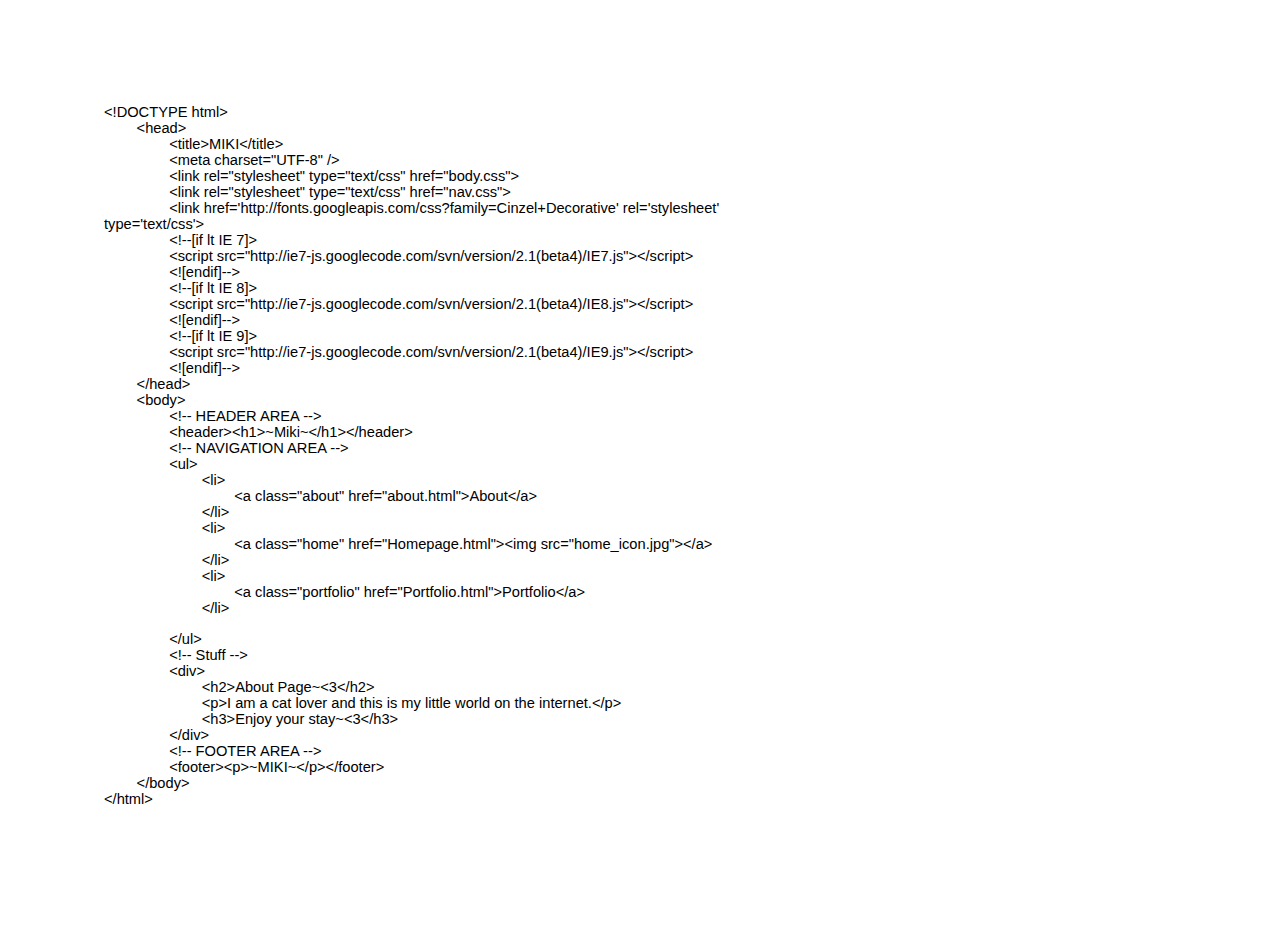
==== about.html @ 95e7abf2 "/..." ====
<html><head><title>About</title><meta content="text/html; charset=UTF-8" http-equiv="content-type"><style type="text/css"> .lst-kix_list_1-3 > li:before{content:"■  "}.lst-kix_list_1-1 > li:before{content:"○  "}.lst-kix_list_1-6 > li:before{content:"■  "}.lst-kix_list_1-2 > li:before{content:"■  "}.lst-kix_list_1-5 > li:before{content:"■  "}ul.lst-kix_list_1-0{list-style-type:none}ul.lst-kix_list_1-2{list-style-type:none}ul.lst-kix_list_1-1{list-style-type:none}ul.lst-kix_list_1-4{list-style-type:none}.lst-kix_list_1-7 > li:before{content:"■  "}.lst-kix_list_1-0 > li:before{content:"●  "}ul.lst-kix_list_1-3{list-style-type:none}ul.lst-kix_list_1-6{list-style-type:none}ul.lst-kix_list_1-5{list-style-type:none}ul.lst-kix_list_1-8{list-style-type:none}.lst-kix_list_1-8 > li:before{content:"■  "}ul.lst-kix_list_1-7{list-style-type:none}.lst-kix_list_1-4 > li:before{content:"■  "}</style></head><body style="max-width:468pt;background-color:#ffffff;padding:72pt 72pt 72pt 72pt"><p style="color:#000000;direction:ltr;font-size:11pt;margin:0;font-family:&quot;Arial&quot;;padding:0"><span>&lt;!DOCTYPE html&gt;</span></p><p style="color:#000000;direction:ltr;font-size:11pt;margin:0;font-family:&quot;Arial&quot;;padding:0"><span>&nbsp;&nbsp;&nbsp;&nbsp;&nbsp;&nbsp;&nbsp;&nbsp;&lt;head&gt;</span></p><p style="color:#000000;direction:ltr;font-size:11pt;margin:0;font-family:&quot;Arial&quot;;padding:0"><span>&nbsp;&nbsp;&nbsp;&nbsp;&nbsp;&nbsp;&nbsp;&nbsp;&nbsp;&nbsp;&nbsp;&nbsp;&nbsp;&nbsp;&nbsp;&nbsp;&lt;title&gt;MIKI&lt;/title&gt;</span></p><p style="color:#000000;direction:ltr;font-size:11pt;margin:0;font-family:&quot;Arial&quot;;padding:0"><span>&nbsp;&nbsp;&nbsp;&nbsp;&nbsp;&nbsp;&nbsp;&nbsp;&nbsp;&nbsp;&nbsp;&nbsp;&nbsp;&nbsp;&nbsp;&nbsp;&lt;meta charset=&quot;UTF-8&quot; /&gt;</span></p><p style="color:#000000;direction:ltr;font-size:11pt;margin:0;font-family:&quot;Arial&quot;;padding:0"><span>&nbsp;&nbsp;&nbsp;&nbsp;&nbsp;&nbsp;&nbsp;&nbsp;&nbsp;&nbsp;&nbsp;&nbsp;&nbsp;&nbsp;&nbsp;&nbsp;&lt;link rel=&quot;stylesheet&quot; type=&quot;text/css&quot; href=&quot;body.css&quot;&gt;</span></p><p style="color:#000000;direction:ltr;font-size:11pt;margin:0;font-family:&quot;Arial&quot;;padding:0"><span>&nbsp;&nbsp;&nbsp;&nbsp;&nbsp;&nbsp;&nbsp;&nbsp;&nbsp;&nbsp;&nbsp;&nbsp;&nbsp;&nbsp;&nbsp;&nbsp;&lt;link rel=&quot;stylesheet&quot; type=&quot;text/css&quot; href=&quot;nav.css&quot;&gt;</span></p><p style="color:#000000;direction:ltr;font-size:11pt;margin:0;font-family:&quot;Arial&quot;;padding:0"><span>&nbsp;&nbsp;&nbsp;&nbsp;&nbsp;&nbsp;&nbsp;&nbsp;&nbsp;&nbsp;&nbsp;&nbsp;&nbsp;&nbsp;&nbsp;&nbsp;&lt;link href=&#39;http://fonts.googleapis.com/css?family=Cinzel+Decorative&#39; rel=&#39;stylesheet&#39; type=&#39;text/css&#39;&gt;</span></p><p style="color:#000000;direction:ltr;font-size:11pt;margin:0;font-family:&quot;Arial&quot;;padding:0"><span>&nbsp;&nbsp;&nbsp;&nbsp;&nbsp;&nbsp;&nbsp;&nbsp;&nbsp;&nbsp;&nbsp;&nbsp;&nbsp;&nbsp;&nbsp;&nbsp;&lt;!--[if lt IE 7]&gt;</span></p><p style="color:#000000;direction:ltr;font-size:11pt;margin:0;font-family:&quot;Arial&quot;;padding:0"><span>&nbsp;&nbsp;&nbsp;&nbsp;&nbsp;&nbsp;&nbsp;&nbsp;&nbsp;&nbsp;&nbsp;&nbsp;&nbsp;&nbsp;&nbsp;&nbsp;&lt;script src=&quot;http://ie7-js.googlecode.com/svn/version/2.1(beta4)/IE7.js&quot;&gt;&lt;/script&gt;</span></p><p style="color:#000000;direction:ltr;font-size:11pt;margin:0;font-family:&quot;Arial&quot;;padding:0"><span>&nbsp;&nbsp;&nbsp;&nbsp;&nbsp;&nbsp;&nbsp;&nbsp;&nbsp;&nbsp;&nbsp;&nbsp;&nbsp;&nbsp;&nbsp;&nbsp;&lt;![endif]--&gt;</span></p><p style="color:#000000;direction:ltr;font-size:11pt;margin:0;font-family:&quot;Arial&quot;;padding:0"><span>&nbsp;&nbsp;&nbsp;&nbsp;&nbsp;&nbsp;&nbsp;&nbsp;&nbsp;&nbsp;&nbsp;&nbsp;&nbsp;&nbsp;&nbsp;&nbsp;&lt;!--[if lt IE 8]&gt;</span></p><p style="color:#000000;direction:ltr;font-size:11pt;margin:0;font-family:&quot;Arial&quot;;padding:0"><span>&nbsp;&nbsp;&nbsp;&nbsp;&nbsp;&nbsp;&nbsp;&nbsp;&nbsp;&nbsp;&nbsp;&nbsp;&nbsp;&nbsp;&nbsp;&nbsp;&lt;script src=&quot;http://ie7-js.googlecode.com/svn/version/2.1(beta4)/IE8.js&quot;&gt;&lt;/script&gt;</span></p><p style="color:#000000;direction:ltr;font-size:11pt;margin:0;font-family:&quot;Arial&quot;;padding:0"><span>&nbsp;&nbsp;&nbsp;&nbsp;&nbsp;&nbsp;&nbsp;&nbsp;&nbsp;&nbsp;&nbsp;&nbsp;&nbsp;&nbsp;&nbsp;&nbsp;&lt;![endif]--&gt;</span></p><p style="color:#000000;direction:ltr;font-size:11pt;margin:0;font-family:&quot;Arial&quot;;padding:0"><span>&nbsp;&nbsp;&nbsp;&nbsp;&nbsp;&nbsp;&nbsp;&nbsp;&nbsp;&nbsp;&nbsp;&nbsp;&nbsp;&nbsp;&nbsp;&nbsp;&lt;!--[if lt IE 9]&gt;</span></p><p style="color:#000000;direction:ltr;font-size:11pt;margin:0;font-family:&quot;Arial&quot;;padding:0"><span>&nbsp;&nbsp;&nbsp;&nbsp;&nbsp;&nbsp;&nbsp;&nbsp;&nbsp;&nbsp;&nbsp;&nbsp;&nbsp;&nbsp;&nbsp;&nbsp;&lt;script src=&quot;http://ie7-js.googlecode.com/svn/version/2.1(beta4)/IE9.js&quot;&gt;&lt;/script&gt;</span></p><p style="color:#000000;direction:ltr;font-size:11pt;margin:0;font-family:&quot;Arial&quot;;padding:0"><span>&nbsp;&nbsp;&nbsp;&nbsp;&nbsp;&nbsp;&nbsp;&nbsp;&nbsp;&nbsp;&nbsp;&nbsp;&nbsp;&nbsp;&nbsp;&nbsp;&lt;![endif]--&gt;</span></p><p style="color:#000000;direction:ltr;font-size:11pt;margin:0;font-family:&quot;Arial&quot;;padding:0"><span>&nbsp;&nbsp;&nbsp;&nbsp;&nbsp;&nbsp;&nbsp;&nbsp;&lt;/head&gt;</span></p><p style="color:#000000;direction:ltr;font-size:11pt;margin:0;font-family:&quot;Arial&quot;;padding:0"><span>&nbsp;&nbsp;&nbsp;&nbsp;&nbsp;&nbsp;&nbsp;&nbsp;&lt;body&gt;</span></p><p style="color:#000000;direction:ltr;font-size:11pt;margin:0;font-family:&quot;Arial&quot;;padding:0"><span>&nbsp;&nbsp;&nbsp;&nbsp;&nbsp;&nbsp;&nbsp;&nbsp;&nbsp;&nbsp;&nbsp;&nbsp;&nbsp;&nbsp;&nbsp;&nbsp;&lt;!-- HEADER AREA --&gt;</span></p><p style="color:#000000;direction:ltr;font-size:11pt;margin:0;font-family:&quot;Arial&quot;;padding:0"><span>&nbsp;&nbsp;&nbsp;&nbsp;&nbsp;&nbsp;&nbsp;&nbsp;&nbsp;&nbsp;&nbsp;&nbsp;&nbsp;&nbsp;&nbsp;&nbsp;&lt;header&gt;&lt;h1&gt;~Miki~&lt;/h1&gt;&lt;/header&gt;</span></p><p style="color:#000000;direction:ltr;font-size:11pt;margin:0;font-family:&quot;Arial&quot;;padding:0"><span>&nbsp;&nbsp;&nbsp;&nbsp;&nbsp;&nbsp;&nbsp;&nbsp;&nbsp;&nbsp;&nbsp;&nbsp;&nbsp;&nbsp;&nbsp;&nbsp;&lt;!-- NAVIGATION AREA --&gt;</span></p><p style="color:#000000;direction:ltr;font-size:11pt;margin:0;font-family:&quot;Arial&quot;;padding:0"><span>&nbsp;&nbsp;&nbsp;&nbsp;&nbsp;&nbsp;&nbsp;&nbsp;&nbsp;&nbsp;&nbsp;&nbsp;&nbsp;&nbsp;&nbsp;&nbsp;&lt;ul&gt;</span></p><p style="color:#000000;direction:ltr;font-size:11pt;margin:0;font-family:&quot;Arial&quot;;padding:0"><span>&nbsp;&nbsp;&nbsp;&nbsp;&nbsp;&nbsp;&nbsp;&nbsp;&nbsp;&nbsp;&nbsp;&nbsp;&nbsp;&nbsp;&nbsp;&nbsp;&nbsp;&nbsp;&nbsp;&nbsp;&nbsp;&nbsp;&nbsp;&nbsp;&lt;li&gt;</span></p><p style="color:#000000;direction:ltr;font-size:11pt;margin:0;font-family:&quot;Arial&quot;;padding:0"><span>&nbsp;&nbsp;&nbsp;&nbsp;&nbsp;&nbsp;&nbsp;&nbsp;&nbsp;&nbsp;&nbsp;&nbsp;&nbsp;&nbsp;&nbsp;&nbsp;&nbsp;&nbsp;&nbsp;&nbsp;&nbsp;&nbsp;&nbsp;&nbsp;&nbsp;&nbsp;&nbsp;&nbsp;&nbsp;&nbsp;&nbsp;&nbsp;&lt;a class=&quot;about&quot; href=&quot;about.html&quot;&gt;About&lt;/a&gt;</span></p><p style="color:#000000;direction:ltr;font-size:11pt;margin:0;font-family:&quot;Arial&quot;;padding:0"><span>&nbsp;&nbsp;&nbsp;&nbsp;&nbsp;&nbsp;&nbsp;&nbsp;&nbsp;&nbsp;&nbsp;&nbsp;&nbsp;&nbsp;&nbsp;&nbsp;&nbsp;&nbsp;&nbsp;&nbsp;&nbsp;&nbsp;&nbsp;&nbsp;&lt;/li&gt;</span></p><p style="color:#000000;direction:ltr;font-size:11pt;margin:0;font-family:&quot;Arial&quot;;padding:0"><span>&nbsp;&nbsp;&nbsp;&nbsp;&nbsp;&nbsp;&nbsp;&nbsp;&nbsp;&nbsp;&nbsp;&nbsp;&nbsp;&nbsp;&nbsp;&nbsp;&nbsp;&nbsp;&nbsp;&nbsp;&nbsp;&nbsp;&nbsp;&nbsp;&lt;li&gt;</span></p><p style="color:#000000;direction:ltr;font-size:11pt;margin:0;font-family:&quot;Arial&quot;;padding:0"><span>&nbsp;&nbsp;&nbsp;&nbsp;&nbsp;&nbsp;&nbsp;&nbsp;&nbsp;&nbsp;&nbsp;&nbsp;&nbsp;&nbsp;&nbsp;&nbsp;&nbsp;&nbsp;&nbsp;&nbsp;&nbsp;&nbsp;&nbsp;&nbsp;&nbsp;&nbsp;&nbsp;&nbsp;&nbsp;&nbsp;&nbsp;&nbsp;&lt;a class=&quot;home&quot; href=&quot;Homepage.html&quot;&gt;&lt;img src=&quot;home_icon.jpg&quot;&gt;&lt;/a&gt;</span></p><p style="color:#000000;direction:ltr;font-size:11pt;margin:0;font-family:&quot;Arial&quot;;padding:0"><span>&nbsp;&nbsp;&nbsp;&nbsp;&nbsp;&nbsp;&nbsp;&nbsp;&nbsp;&nbsp;&nbsp;&nbsp;&nbsp;&nbsp;&nbsp;&nbsp;&nbsp;&nbsp;&nbsp;&nbsp;&nbsp;&nbsp;&nbsp;&nbsp;&lt;/li&gt;</span></p><p style="color:#000000;direction:ltr;font-size:11pt;margin:0;font-family:&quot;Arial&quot;;padding:0"><span>&nbsp;&nbsp;&nbsp;&nbsp;&nbsp;&nbsp;&nbsp;&nbsp;&nbsp;&nbsp;&nbsp;&nbsp;&nbsp;&nbsp;&nbsp;&nbsp;&nbsp;&nbsp;&nbsp;&nbsp;&nbsp;&nbsp;&nbsp;&nbsp;&lt;li&gt;</span></p><p style="color:#000000;direction:ltr;font-size:11pt;margin:0;font-family:&quot;Arial&quot;;padding:0"><span>&nbsp;&nbsp;&nbsp;&nbsp;&nbsp;&nbsp;&nbsp;&nbsp;&nbsp;&nbsp;&nbsp;&nbsp;&nbsp;&nbsp;&nbsp;&nbsp;&nbsp;&nbsp;&nbsp;&nbsp;&nbsp;&nbsp;&nbsp;&nbsp;&nbsp;&nbsp;&nbsp;&nbsp;&nbsp;&nbsp;&nbsp;&nbsp;&lt;a class=&quot;portfolio&quot; href=&quot;Portfolio.html&quot;&gt;Portfolio&lt;/a&gt;</span></p><p style="color:#000000;direction:ltr;font-size:11pt;margin:0;font-family:&quot;Arial&quot;;padding:0"><span>&nbsp;&nbsp;&nbsp;&nbsp;&nbsp;&nbsp;&nbsp;&nbsp;&nbsp;&nbsp;&nbsp;&nbsp;&nbsp;&nbsp;&nbsp;&nbsp;&nbsp;&nbsp;&nbsp;&nbsp;&nbsp;&nbsp;&nbsp;&nbsp;&lt;/li&gt;</span></p><p style="height:11pt;color:#000000;direction:ltr;font-size:11pt;margin:0;font-family:&quot;Arial&quot;;padding:0"><span></span></p><p style="color:#000000;direction:ltr;font-size:11pt;margin:0;font-family:&quot;Arial&quot;;padding:0"><span>&nbsp;&nbsp;&nbsp;&nbsp;&nbsp;&nbsp;&nbsp;&nbsp;&nbsp;&nbsp;&nbsp;&nbsp;&nbsp;&nbsp;&nbsp;&nbsp;&lt;/ul&gt;</span></p><p style="color:#000000;direction:ltr;font-size:11pt;margin:0;font-family:&quot;Arial&quot;;padding:0"><span>&nbsp;&nbsp;&nbsp;&nbsp;&nbsp;&nbsp;&nbsp;&nbsp;&nbsp;&nbsp;&nbsp;&nbsp;&nbsp;&nbsp;&nbsp;&nbsp;&lt;!-- Stuff --&gt;</span></p><p style="color:#000000;direction:ltr;font-size:11pt;margin:0;font-family:&quot;Arial&quot;;padding:0"><span>&nbsp;&nbsp;&nbsp;&nbsp;&nbsp;&nbsp;&nbsp;&nbsp;&nbsp;&nbsp;&nbsp;&nbsp;&nbsp;&nbsp;&nbsp;&nbsp;&lt;div&gt;</span></p><p style="color:#000000;direction:ltr;font-size:11pt;margin:0;font-family:&quot;Arial&quot;;padding:0"><span>&nbsp;&nbsp;&nbsp;&nbsp;&nbsp;&nbsp;&nbsp;&nbsp;&nbsp;&nbsp;&nbsp;&nbsp;&nbsp;&nbsp;&nbsp;&nbsp;&nbsp;&nbsp;&nbsp;&nbsp;&nbsp;&nbsp;&nbsp;&nbsp;&lt;h2&gt;About Page~&lt;3&lt;/h2&gt;</span></p><p style="color:#000000;direction:ltr;font-size:11pt;margin:0;font-family:&quot;Arial&quot;;padding:0"><span>&nbsp;&nbsp;&nbsp;&nbsp;&nbsp;&nbsp;&nbsp;&nbsp;&nbsp;&nbsp;&nbsp;&nbsp;&nbsp;&nbsp;&nbsp;&nbsp;&nbsp;&nbsp;&nbsp;&nbsp;&nbsp;&nbsp;&nbsp;&nbsp;&lt;p&gt;I am a cat lover and this is my little world on the internet.&lt;/p&gt;</span></p><p style="color:#000000;direction:ltr;font-size:11pt;margin:0;font-family:&quot;Arial&quot;;padding:0"><span>&nbsp;&nbsp;&nbsp;&nbsp;&nbsp;&nbsp;&nbsp;&nbsp;&nbsp;&nbsp;&nbsp;&nbsp;&nbsp;&nbsp;&nbsp;&nbsp;&nbsp;&nbsp;&nbsp;&nbsp;&nbsp;&nbsp;&nbsp;&nbsp;&lt;h3&gt;Enjoy your stay~&lt;3&lt;/h3&gt;</span></p><p style="color:#000000;direction:ltr;font-size:11pt;margin:0;font-family:&quot;Arial&quot;;padding:0"><span>&nbsp;&nbsp;&nbsp;&nbsp;&nbsp;&nbsp;&nbsp;&nbsp;&nbsp;&nbsp;&nbsp;&nbsp;&nbsp;&nbsp;&nbsp;&nbsp;&lt;/div&gt;</span></p><p style="color:#000000;direction:ltr;font-size:11pt;margin:0;font-family:&quot;Arial&quot;;padding:0"><span>&nbsp;&nbsp;&nbsp;&nbsp;&nbsp;&nbsp;&nbsp;&nbsp;&nbsp;&nbsp;&nbsp;&nbsp;&nbsp;&nbsp;&nbsp;&nbsp;&lt;!-- FOOTER AREA --&gt;</span></p><p style="color:#000000;direction:ltr;font-size:11pt;margin:0;font-family:&quot;Arial&quot;;padding:0"><span>&nbsp;&nbsp;&nbsp;&nbsp;&nbsp;&nbsp;&nbsp;&nbsp;&nbsp;&nbsp;&nbsp;&nbsp;&nbsp;&nbsp;&nbsp;&nbsp;&lt;footer&gt;&lt;p&gt;~MIKI~&lt;/p&gt;&lt;/footer&gt;</span></p><p style="color:#000000;direction:ltr;font-size:11pt;margin:0;font-family:&quot;Arial&quot;;padding:0"><span>&nbsp;&nbsp;&nbsp;&nbsp;&nbsp;&nbsp;&nbsp;&nbsp;&lt;/body&gt;</span></p><p style="color:#000000;direction:ltr;font-size:11pt;margin:0;font-family:&quot;Arial&quot;;padding:0"><span>&lt;/html&gt;</span></p><p style="height:11pt;color:#000000;direction:ltr;font-size:11pt;margin:0;font-family:&quot;Arial&quot;;padding:0"><span></span></p></body></html>
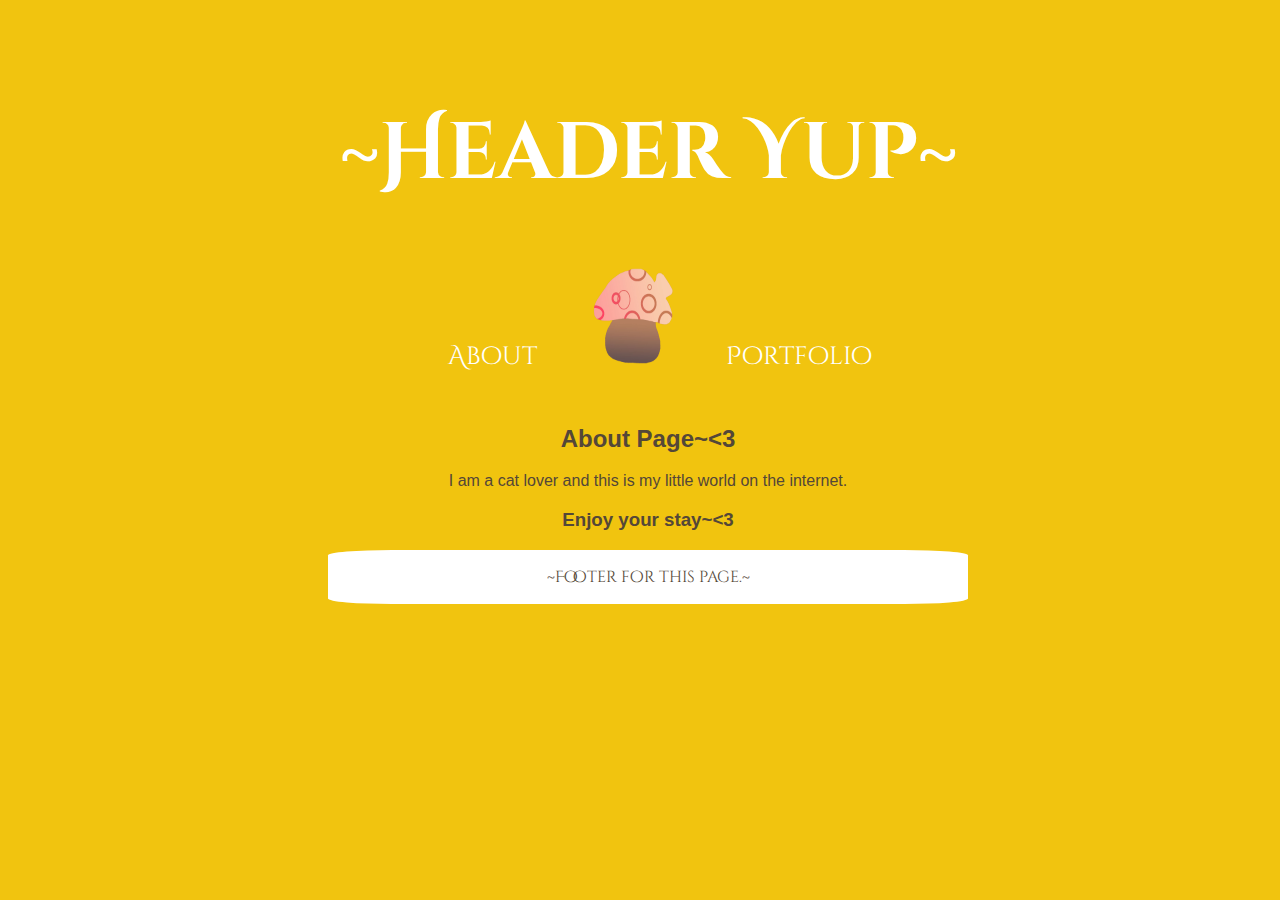
==== commit f158c6ec: "Test" ====
--- a/about.html
+++ b/about.html
@@ -1 +1,42 @@
-<html><head><title>About</title><meta content="text/html; charset=UTF-8" http-equiv="content-type"><style type="text/css"> .lst-kix_list_1-3 > li:before{content:"■  "}.lst-kix_list_1-1 > li:before{content:"○  "}.lst-kix_list_1-6 > li:before{content:"■  "}.lst-kix_list_1-2 > li:before{content:"■  "}.lst-kix_list_1-5 > li:before{content:"■  "}ul.lst-kix_list_1-0{list-style-type:none}ul.lst-kix_list_1-2{list-style-type:none}ul.lst-kix_list_1-1{list-style-type:none}ul.lst-kix_list_1-4{list-style-type:none}.lst-kix_list_1-7 > li:before{content:"■  "}.lst-kix_list_1-0 > li:before{content:"●  "}ul.lst-kix_list_1-3{list-style-type:none}ul.lst-kix_list_1-6{list-style-type:none}ul.lst-kix_list_1-5{list-style-type:none}ul.lst-kix_list_1-8{list-style-type:none}.lst-kix_list_1-8 > li:before{content:"■  "}ul.lst-kix_list_1-7{list-style-type:none}.lst-kix_list_1-4 > li:before{content:"■  "}</style></head><body style="max-width:468pt;background-color:#ffffff;padding:72pt 72pt 72pt 72pt"><p style="color:#000000;direction:ltr;font-size:11pt;margin:0;font-family:&quot;Arial&quot;;padding:0"><span>&lt;!DOCTYPE html&gt;</span></p><p style="color:#000000;direction:ltr;font-size:11pt;margin:0;font-family:&quot;Arial&quot;;padding:0"><span>&nbsp;&nbsp;&nbsp;&nbsp;&nbsp;&nbsp;&nbsp;&nbsp;&lt;head&gt;</span></p><p style="color:#000000;direction:ltr;font-size:11pt;margin:0;font-family:&quot;Arial&quot;;padding:0"><span>&nbsp;&nbsp;&nbsp;&nbsp;&nbsp;&nbsp;&nbsp;&nbsp;&nbsp;&nbsp;&nbsp;&nbsp;&nbsp;&nbsp;&nbsp;&nbsp;&lt;title&gt;MIKI&lt;/title&gt;</span></p><p style="color:#000000;direction:ltr;font-size:11pt;margin:0;font-family:&quot;Arial&quot;;padding:0"><span>&nbsp;&nbsp;&nbsp;&nbsp;&nbsp;&nbsp;&nbsp;&nbsp;&nbsp;&nbsp;&nbsp;&nbsp;&nbsp;&nbsp;&nbsp;&nbsp;&lt;meta charset=&quot;UTF-8&quot; /&gt;</span></p><p style="color:#000000;direction:ltr;font-size:11pt;margin:0;font-family:&quot;Arial&quot;;padding:0"><span>&nbsp;&nbsp;&nbsp;&nbsp;&nbsp;&nbsp;&nbsp;&nbsp;&nbsp;&nbsp;&nbsp;&nbsp;&nbsp;&nbsp;&nbsp;&nbsp;&lt;link rel=&quot;stylesheet&quot; type=&quot;text/css&quot; href=&quot;body.css&quot;&gt;</span></p><p style="color:#000000;direction:ltr;font-size:11pt;margin:0;font-family:&quot;Arial&quot;;padding:0"><span>&nbsp;&nbsp;&nbsp;&nbsp;&nbsp;&nbsp;&nbsp;&nbsp;&nbsp;&nbsp;&nbsp;&nbsp;&nbsp;&nbsp;&nbsp;&nbsp;&lt;link rel=&quot;stylesheet&quot; type=&quot;text/css&quot; href=&quot;nav.css&quot;&gt;</span></p><p style="color:#000000;direction:ltr;font-size:11pt;margin:0;font-family:&quot;Arial&quot;;padding:0"><span>&nbsp;&nbsp;&nbsp;&nbsp;&nbsp;&nbsp;&nbsp;&nbsp;&nbsp;&nbsp;&nbsp;&nbsp;&nbsp;&nbsp;&nbsp;&nbsp;&lt;link href=&#39;http://fonts.googleapis.com/css?family=Cinzel+Decorative&#39; rel=&#39;stylesheet&#39; type=&#39;text/css&#39;&gt;</span></p><p style="color:#000000;direction:ltr;font-size:11pt;margin:0;font-family:&quot;Arial&quot;;padding:0"><span>&nbsp;&nbsp;&nbsp;&nbsp;&nbsp;&nbsp;&nbsp;&nbsp;&nbsp;&nbsp;&nbsp;&nbsp;&nbsp;&nbsp;&nbsp;&nbsp;&lt;!--[if lt IE 7]&gt;</span></p><p style="color:#000000;direction:ltr;font-size:11pt;margin:0;font-family:&quot;Arial&quot;;padding:0"><span>&nbsp;&nbsp;&nbsp;&nbsp;&nbsp;&nbsp;&nbsp;&nbsp;&nbsp;&nbsp;&nbsp;&nbsp;&nbsp;&nbsp;&nbsp;&nbsp;&lt;script src=&quot;http://ie7-js.googlecode.com/svn/version/2.1(beta4)/IE7.js&quot;&gt;&lt;/script&gt;</span></p><p style="color:#000000;direction:ltr;font-size:11pt;margin:0;font-family:&quot;Arial&quot;;padding:0"><span>&nbsp;&nbsp;&nbsp;&nbsp;&nbsp;&nbsp;&nbsp;&nbsp;&nbsp;&nbsp;&nbsp;&nbsp;&nbsp;&nbsp;&nbsp;&nbsp;&lt;![endif]--&gt;</span></p><p style="color:#000000;direction:ltr;font-size:11pt;margin:0;font-family:&quot;Arial&quot;;padding:0"><span>&nbsp;&nbsp;&nbsp;&nbsp;&nbsp;&nbsp;&nbsp;&nbsp;&nbsp;&nbsp;&nbsp;&nbsp;&nbsp;&nbsp;&nbsp;&nbsp;&lt;!--[if lt IE 8]&gt;</span></p><p style="color:#000000;direction:ltr;font-size:11pt;margin:0;font-family:&quot;Arial&quot;;padding:0"><span>&nbsp;&nbsp;&nbsp;&nbsp;&nbsp;&nbsp;&nbsp;&nbsp;&nbsp;&nbsp;&nbsp;&nbsp;&nbsp;&nbsp;&nbsp;&nbsp;&lt;script src=&quot;http://ie7-js.googlecode.com/svn/version/2.1(beta4)/IE8.js&quot;&gt;&lt;/script&gt;</span></p><p style="color:#000000;direction:ltr;font-size:11pt;margin:0;font-family:&quot;Arial&quot;;padding:0"><span>&nbsp;&nbsp;&nbsp;&nbsp;&nbsp;&nbsp;&nbsp;&nbsp;&nbsp;&nbsp;&nbsp;&nbsp;&nbsp;&nbsp;&nbsp;&nbsp;&lt;![endif]--&gt;</span></p><p style="color:#000000;direction:ltr;font-size:11pt;margin:0;font-family:&quot;Arial&quot;;padding:0"><span>&nbsp;&nbsp;&nbsp;&nbsp;&nbsp;&nbsp;&nbsp;&nbsp;&nbsp;&nbsp;&nbsp;&nbsp;&nbsp;&nbsp;&nbsp;&nbsp;&lt;!--[if lt IE 9]&gt;</span></p><p style="color:#000000;direction:ltr;font-size:11pt;margin:0;font-family:&quot;Arial&quot;;padding:0"><span>&nbsp;&nbsp;&nbsp;&nbsp;&nbsp;&nbsp;&nbsp;&nbsp;&nbsp;&nbsp;&nbsp;&nbsp;&nbsp;&nbsp;&nbsp;&nbsp;&lt;script src=&quot;http://ie7-js.googlecode.com/svn/version/2.1(beta4)/IE9.js&quot;&gt;&lt;/script&gt;</span></p><p style="color:#000000;direction:ltr;font-size:11pt;margin:0;font-family:&quot;Arial&quot;;padding:0"><span>&nbsp;&nbsp;&nbsp;&nbsp;&nbsp;&nbsp;&nbsp;&nbsp;&nbsp;&nbsp;&nbsp;&nbsp;&nbsp;&nbsp;&nbsp;&nbsp;&lt;![endif]--&gt;</span></p><p style="color:#000000;direction:ltr;font-size:11pt;margin:0;font-family:&quot;Arial&quot;;padding:0"><span>&nbsp;&nbsp;&nbsp;&nbsp;&nbsp;&nbsp;&nbsp;&nbsp;&lt;/head&gt;</span></p><p style="color:#000000;direction:ltr;font-size:11pt;margin:0;font-family:&quot;Arial&quot;;padding:0"><span>&nbsp;&nbsp;&nbsp;&nbsp;&nbsp;&nbsp;&nbsp;&nbsp;&lt;body&gt;</span></p><p style="color:#000000;direction:ltr;font-size:11pt;margin:0;font-family:&quot;Arial&quot;;padding:0"><span>&nbsp;&nbsp;&nbsp;&nbsp;&nbsp;&nbsp;&nbsp;&nbsp;&nbsp;&nbsp;&nbsp;&nbsp;&nbsp;&nbsp;&nbsp;&nbsp;&lt;!-- HEADER AREA --&gt;</span></p><p style="color:#000000;direction:ltr;font-size:11pt;margin:0;font-family:&quot;Arial&quot;;padding:0"><span>&nbsp;&nbsp;&nbsp;&nbsp;&nbsp;&nbsp;&nbsp;&nbsp;&nbsp;&nbsp;&nbsp;&nbsp;&nbsp;&nbsp;&nbsp;&nbsp;&lt;header&gt;&lt;h1&gt;~Miki~&lt;/h1&gt;&lt;/header&gt;</span></p><p style="color:#000000;direction:ltr;font-size:11pt;margin:0;font-family:&quot;Arial&quot;;padding:0"><span>&nbsp;&nbsp;&nbsp;&nbsp;&nbsp;&nbsp;&nbsp;&nbsp;&nbsp;&nbsp;&nbsp;&nbsp;&nbsp;&nbsp;&nbsp;&nbsp;&lt;!-- NAVIGATION AREA --&gt;</span></p><p style="color:#000000;direction:ltr;font-size:11pt;margin:0;font-family:&quot;Arial&quot;;padding:0"><span>&nbsp;&nbsp;&nbsp;&nbsp;&nbsp;&nbsp;&nbsp;&nbsp;&nbsp;&nbsp;&nbsp;&nbsp;&nbsp;&nbsp;&nbsp;&nbsp;&lt;ul&gt;</span></p><p style="color:#000000;direction:ltr;font-size:11pt;margin:0;font-family:&quot;Arial&quot;;padding:0"><span>&nbsp;&nbsp;&nbsp;&nbsp;&nbsp;&nbsp;&nbsp;&nbsp;&nbsp;&nbsp;&nbsp;&nbsp;&nbsp;&nbsp;&nbsp;&nbsp;&nbsp;&nbsp;&nbsp;&nbsp;&nbsp;&nbsp;&nbsp;&nbsp;&lt;li&gt;</span></p><p style="color:#000000;direction:ltr;font-size:11pt;margin:0;font-family:&quot;Arial&quot;;padding:0"><span>&nbsp;&nbsp;&nbsp;&nbsp;&nbsp;&nbsp;&nbsp;&nbsp;&nbsp;&nbsp;&nbsp;&nbsp;&nbsp;&nbsp;&nbsp;&nbsp;&nbsp;&nbsp;&nbsp;&nbsp;&nbsp;&nbsp;&nbsp;&nbsp;&nbsp;&nbsp;&nbsp;&nbsp;&nbsp;&nbsp;&nbsp;&nbsp;&lt;a class=&quot;about&quot; href=&quot;about.html&quot;&gt;About&lt;/a&gt;</span></p><p style="color:#000000;direction:ltr;font-size:11pt;margin:0;font-family:&quot;Arial&quot;;padding:0"><span>&nbsp;&nbsp;&nbsp;&nbsp;&nbsp;&nbsp;&nbsp;&nbsp;&nbsp;&nbsp;&nbsp;&nbsp;&nbsp;&nbsp;&nbsp;&nbsp;&nbsp;&nbsp;&nbsp;&nbsp;&nbsp;&nbsp;&nbsp;&nbsp;&lt;/li&gt;</span></p><p style="color:#000000;direction:ltr;font-size:11pt;margin:0;font-family:&quot;Arial&quot;;padding:0"><span>&nbsp;&nbsp;&nbsp;&nbsp;&nbsp;&nbsp;&nbsp;&nbsp;&nbsp;&nbsp;&nbsp;&nbsp;&nbsp;&nbsp;&nbsp;&nbsp;&nbsp;&nbsp;&nbsp;&nbsp;&nbsp;&nbsp;&nbsp;&nbsp;&lt;li&gt;</span></p><p style="color:#000000;direction:ltr;font-size:11pt;margin:0;font-family:&quot;Arial&quot;;padding:0"><span>&nbsp;&nbsp;&nbsp;&nbsp;&nbsp;&nbsp;&nbsp;&nbsp;&nbsp;&nbsp;&nbsp;&nbsp;&nbsp;&nbsp;&nbsp;&nbsp;&nbsp;&nbsp;&nbsp;&nbsp;&nbsp;&nbsp;&nbsp;&nbsp;&nbsp;&nbsp;&nbsp;&nbsp;&nbsp;&nbsp;&nbsp;&nbsp;&lt;a class=&quot;home&quot; href=&quot;Homepage.html&quot;&gt;&lt;img src=&quot;home_icon.jpg&quot;&gt;&lt;/a&gt;</span></p><p style="color:#000000;direction:ltr;font-size:11pt;margin:0;font-family:&quot;Arial&quot;;padding:0"><span>&nbsp;&nbsp;&nbsp;&nbsp;&nbsp;&nbsp;&nbsp;&nbsp;&nbsp;&nbsp;&nbsp;&nbsp;&nbsp;&nbsp;&nbsp;&nbsp;&nbsp;&nbsp;&nbsp;&nbsp;&nbsp;&nbsp;&nbsp;&nbsp;&lt;/li&gt;</span></p><p style="color:#000000;direction:ltr;font-size:11pt;margin:0;font-family:&quot;Arial&quot;;padding:0"><span>&nbsp;&nbsp;&nbsp;&nbsp;&nbsp;&nbsp;&nbsp;&nbsp;&nbsp;&nbsp;&nbsp;&nbsp;&nbsp;&nbsp;&nbsp;&nbsp;&nbsp;&nbsp;&nbsp;&nbsp;&nbsp;&nbsp;&nbsp;&nbsp;&lt;li&gt;</span></p><p style="color:#000000;direction:ltr;font-size:11pt;margin:0;font-family:&quot;Arial&quot;;padding:0"><span>&nbsp;&nbsp;&nbsp;&nbsp;&nbsp;&nbsp;&nbsp;&nbsp;&nbsp;&nbsp;&nbsp;&nbsp;&nbsp;&nbsp;&nbsp;&nbsp;&nbsp;&nbsp;&nbsp;&nbsp;&nbsp;&nbsp;&nbsp;&nbsp;&nbsp;&nbsp;&nbsp;&nbsp;&nbsp;&nbsp;&nbsp;&nbsp;&lt;a class=&quot;portfolio&quot; href=&quot;Portfolio.html&quot;&gt;Portfolio&lt;/a&gt;</span></p><p style="color:#000000;direction:ltr;font-size:11pt;margin:0;font-family:&quot;Arial&quot;;padding:0"><span>&nbsp;&nbsp;&nbsp;&nbsp;&nbsp;&nbsp;&nbsp;&nbsp;&nbsp;&nbsp;&nbsp;&nbsp;&nbsp;&nbsp;&nbsp;&nbsp;&nbsp;&nbsp;&nbsp;&nbsp;&nbsp;&nbsp;&nbsp;&nbsp;&lt;/li&gt;</span></p><p style="height:11pt;color:#000000;direction:ltr;font-size:11pt;margin:0;font-family:&quot;Arial&quot;;padding:0"><span></span></p><p style="color:#000000;direction:ltr;font-size:11pt;margin:0;font-family:&quot;Arial&quot;;padding:0"><span>&nbsp;&nbsp;&nbsp;&nbsp;&nbsp;&nbsp;&nbsp;&nbsp;&nbsp;&nbsp;&nbsp;&nbsp;&nbsp;&nbsp;&nbsp;&nbsp;&lt;/ul&gt;</span></p><p style="color:#000000;direction:ltr;font-size:11pt;margin:0;font-family:&quot;Arial&quot;;padding:0"><span>&nbsp;&nbsp;&nbsp;&nbsp;&nbsp;&nbsp;&nbsp;&nbsp;&nbsp;&nbsp;&nbsp;&nbsp;&nbsp;&nbsp;&nbsp;&nbsp;&lt;!-- Stuff --&gt;</span></p><p style="color:#000000;direction:ltr;font-size:11pt;margin:0;font-family:&quot;Arial&quot;;padding:0"><span>&nbsp;&nbsp;&nbsp;&nbsp;&nbsp;&nbsp;&nbsp;&nbsp;&nbsp;&nbsp;&nbsp;&nbsp;&nbsp;&nbsp;&nbsp;&nbsp;&lt;div&gt;</span></p><p style="color:#000000;direction:ltr;font-size:11pt;margin:0;font-family:&quot;Arial&quot;;padding:0"><span>&nbsp;&nbsp;&nbsp;&nbsp;&nbsp;&nbsp;&nbsp;&nbsp;&nbsp;&nbsp;&nbsp;&nbsp;&nbsp;&nbsp;&nbsp;&nbsp;&nbsp;&nbsp;&nbsp;&nbsp;&nbsp;&nbsp;&nbsp;&nbsp;&lt;h2&gt;About Page~&lt;3&lt;/h2&gt;</span></p><p style="color:#000000;direction:ltr;font-size:11pt;margin:0;font-family:&quot;Arial&quot;;padding:0"><span>&nbsp;&nbsp;&nbsp;&nbsp;&nbsp;&nbsp;&nbsp;&nbsp;&nbsp;&nbsp;&nbsp;&nbsp;&nbsp;&nbsp;&nbsp;&nbsp;&nbsp;&nbsp;&nbsp;&nbsp;&nbsp;&nbsp;&nbsp;&nbsp;&lt;p&gt;I am a cat lover and this is my little world on the internet.&lt;/p&gt;</span></p><p style="color:#000000;direction:ltr;font-size:11pt;margin:0;font-family:&quot;Arial&quot;;padding:0"><span>&nbsp;&nbsp;&nbsp;&nbsp;&nbsp;&nbsp;&nbsp;&nbsp;&nbsp;&nbsp;&nbsp;&nbsp;&nbsp;&nbsp;&nbsp;&nbsp;&nbsp;&nbsp;&nbsp;&nbsp;&nbsp;&nbsp;&nbsp;&nbsp;&lt;h3&gt;Enjoy your stay~&lt;3&lt;/h3&gt;</span></p><p style="color:#000000;direction:ltr;font-size:11pt;margin:0;font-family:&quot;Arial&quot;;padding:0"><span>&nbsp;&nbsp;&nbsp;&nbsp;&nbsp;&nbsp;&nbsp;&nbsp;&nbsp;&nbsp;&nbsp;&nbsp;&nbsp;&nbsp;&nbsp;&nbsp;&lt;/div&gt;</span></p><p style="color:#000000;direction:ltr;font-size:11pt;margin:0;font-family:&quot;Arial&quot;;padding:0"><span>&nbsp;&nbsp;&nbsp;&nbsp;&nbsp;&nbsp;&nbsp;&nbsp;&nbsp;&nbsp;&nbsp;&nbsp;&nbsp;&nbsp;&nbsp;&nbsp;&lt;!-- FOOTER AREA --&gt;</span></p><p style="color:#000000;direction:ltr;font-size:11pt;margin:0;font-family:&quot;Arial&quot;;padding:0"><span>&nbsp;&nbsp;&nbsp;&nbsp;&nbsp;&nbsp;&nbsp;&nbsp;&nbsp;&nbsp;&nbsp;&nbsp;&nbsp;&nbsp;&nbsp;&nbsp;&lt;footer&gt;&lt;p&gt;~MIKI~&lt;/p&gt;&lt;/footer&gt;</span></p><p style="color:#000000;direction:ltr;font-size:11pt;margin:0;font-family:&quot;Arial&quot;;padding:0"><span>&nbsp;&nbsp;&nbsp;&nbsp;&nbsp;&nbsp;&nbsp;&nbsp;&lt;/body&gt;</span></p><p style="color:#000000;direction:ltr;font-size:11pt;margin:0;font-family:&quot;Arial&quot;;padding:0"><span>&lt;/html&gt;</span></p><p style="height:11pt;color:#000000;direction:ltr;font-size:11pt;margin:0;font-family:&quot;Arial&quot;;padding:0"><span></span></p></body></html>+<!DOCTYPE html>
+        <head>
+                <title>MIKI</title>
+                <meta charset="UTF-8" />
+                <link rel="stylesheet" type="text/css" href="body.css">
+                <link rel="stylesheet" type="text/css" href="nav.css">
+                <link href='http://fonts.googleapis.com/css?family=Cinzel+Decorative' rel='stylesheet' type='text/css'>
+                <!--[if lt IE 7]>
+                <script src="http://ie7-js.googlecode.com/svn/version/2.1(beta4)/IE7.js"></script>
+                <![endif]-->
+                <!--[if lt IE 8]>
+                <script src="http://ie7-js.googlecode.com/svn/version/2.1(beta4)/IE8.js"></script>
+                <![endif]-->
+                <!--[if lt IE 9]>
+                <script src="http://ie7-js.googlecode.com/svn/version/2.1(beta4)/IE9.js"></script>
+                <![endif]-->
+        </head>
+        <body>
+                <!-- HEADER AREA -->
+                <header><h1>~Header Yup~</h1></header>
+                <!-- NAVIGATION AREA -->
+                <ul>
+                        <li>
+                                <a class="about" href="about.html">About</a>
+                        </li>
+                        <li>
+                                <a class="home" href="index.html"><img src="home_icon.jpg"></a>
+                        </li>
+                        <li>
+                                <a class="portfolio" href="Portfolio.html">Portfolio</a>
+                        </li>
+                </ul>
+                <!-- Stuff -->
+                <div>
+                        <h2>About Page~<3</h2>
+                        <p>I am a cat lover and this is my little world on the internet.</p>
+                        <h3>Enjoy your stay~<3</h3>
+                </div>
+                <!-- FOOTER AREA -->
+                <footer><p>~Footer for this page.~</p></footer>
+        </body>
+</html>
--- a/body.css
+++ b/body.css
@@ -0,0 +1,41 @@
+* {
+	text-align: center;
+}
+
+body {
+	height: 100%;
+	width: 100%;
+	background: #f1c40f;
+	color: #544738;
+	font-family: sans serif, helvetica, sans-serif;
+}
+
+header {
+	font-family: 'Cinzel Decorative', cursive, sans serif, helvetica, sans-serif;
+	margin-top: 100px;
+	font-size: 40px;
+	color: white;
+}
+header:hover {
+	color: black;
+}
+
+div {
+	height: 50%;
+	width: 100%;
+	float: left;
+}
+
+footer {
+	Margin:auto;
+	overflow:hidden;
+	width: 50%;
+	font-family: 'Cinzel Decorative', cursive, sans serif, helvetica, sans-serif;
+	border-radius: 10%;
+	background-color: white;
+}
+
+footer:hover {
+	color:white;
+	background-color: black;
+}--- a/nav.css
+++ b/nav.css
@@ -0,0 +1,35 @@
+
+ul li {
+	margin-top: 40px;
+	display: inline-block;
+	list-style: none;
+	margin-right: 1em;
+	font-family: 'Cinzel Decorative', cursive, sans serif, helvetica, sans-serif;
+}
+
+li a {
+	color: white;
+	text-decoration: none;
+	float: left;
+	font-size: 25px;
+	padding: 12px;
+}
+
+li a:hover {
+	color: black;
+	text-shadow: 1px 1px #999;
+}
+
+li img {
+	height: 100px;
+	width: 100px;
+	margin-top: -50px;
+}
+
+li img:hover {
+	border: solid 1px #FC9D9A;
+	border-radius: 50%;
+	-moz-box-shadow: 1px 1px 5px #999;
+	-webkit-box-shadow: 1px 1px 5px #999;
+     box-shadow: 1px 1px 5px #999;
+}